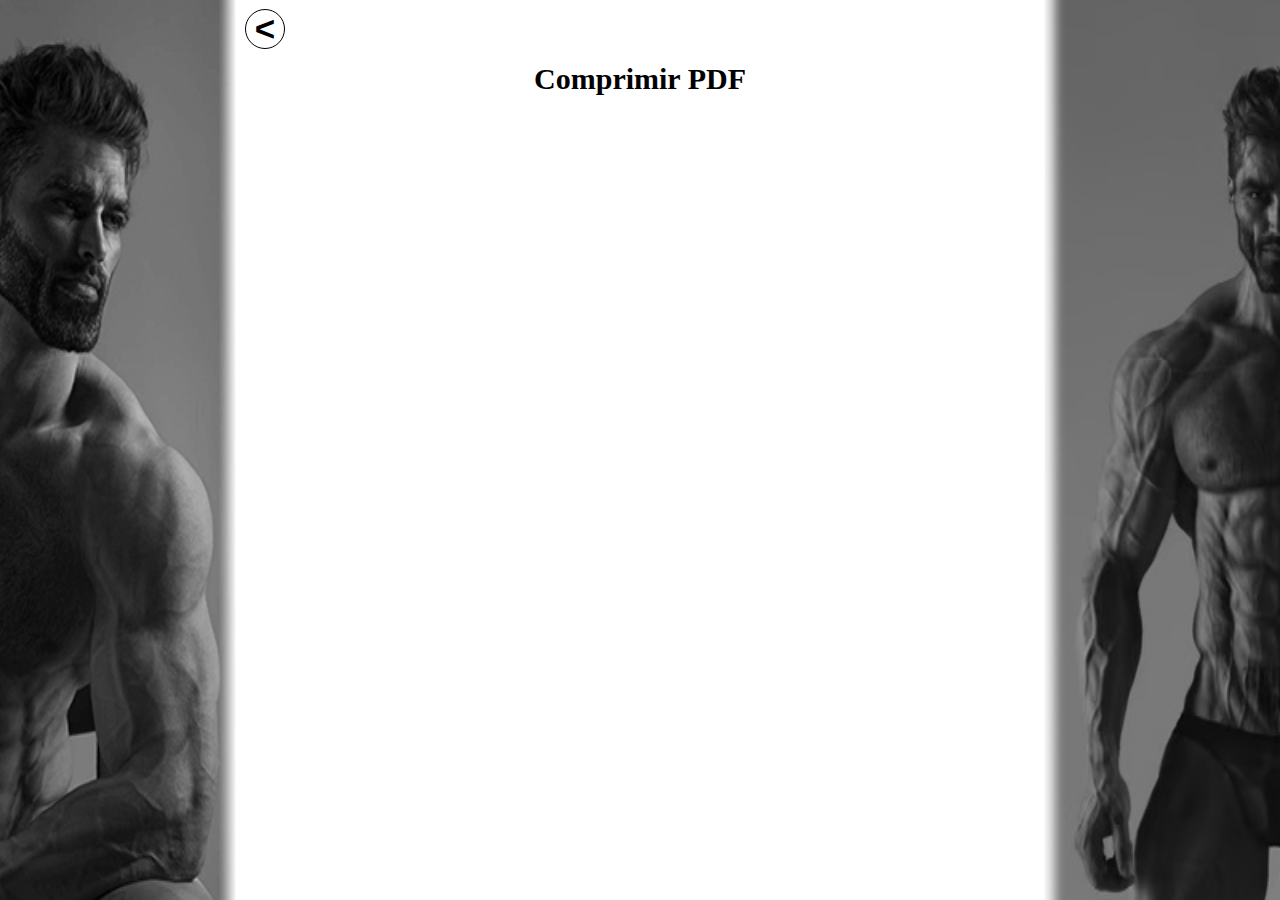
==== PDF.HTML @ 874ac7c7 "Add files via upload" ====
<!DOCTYPE html>
<html class="background_img">
<head>
    <!--Compatibilade de navegadores-->
    <meta charset="UTF-8">
    <meta name="viewport" content="width=device-width, initial-scale=1.0">
    <meta http-equiv="X-UA-Compatible" content="ie=edge">

    <!--Estilo CSS-->
    <link rel="stylesheet" href="CSS/style.css">
    <link rel="stylesheet" href="CSS/bulma.css">

    <!--Titulo-->
    <title>Compresor de Arquivos</title>
</head>
<!--Corpo: Background-->
<body>
    <!--Inicio Container grid-->
    <div class="container_chad">
        <!--Inicio 1 Linha, coluna 1 e 2-->
        <div class="item_grid_chad_centered">
            <div class="chad_align_element_grid_centered_left"><a class="chad_button_return" href="index.html"><</a></div>
            <h1 class="chad_title_top">Comprimir PDF</h1>
        </div>
        <!--Fim 1 Linha, coluna 1 e 2-->
    </div>
    <!--Fim Container grid-->
</body>
</html>
---- CSS/style.css ----
body, html
{
    height: 100%;
}

/*Esconder Scrollbar inicio*/
::-webkit-scrollbar{display: none;}
/*Esconder Scrollbar inicio*/

/*Background inicio*/
.background_img
{
    background-image: url(../Assets/chad_ground.jpg);
    background-attachment: fixed;
    background-repeat: no-repeat;
    background-size: 100% 100%;
}
/*Background fim*/


/*Botões inicio*/
.chad_button_opition
{
    background-color: #6d6d6d;
    border: none;
    text-align: center;
    border-radius: 10px;
    width: 168px;
    height: 57px;
    font-family: Arial, Helvetica, sans-serif;
    color: #fff;
    cursor: pointer;
    transition-duration: 0.4s;
    font-size: 20px;
    text-decoration: none;
    
    /*Inicio Alinhar texto com flex*/
    display: flex;
    justify-content: center;
    align-items: center;
    /*Fim Alinhar texto com flex*/
}
.chad_button_opition:hover
{
    background-color: #fff;
    border: 1px solid #6d6d6d;
    color: black;
}
.chad_button_opition:active
{
    position: relative;
    transition: 0.01s;
    color: white;
}

.chad_button_return
{
    background-color: #fff;
    font-family: Arial, Helvetica, sans-serif;
    font-size: 35px;
    font-weight: bold;
    border: 1.5px solid #000;
    border-radius: 50%;
    height: 40px;
    width: 40px;
    color: #000;
    cursor: pointer;
    transition: 0.4s;

    /*Inicio Alinhar texto com flex*/
    display: flex;
    justify-content: center;
    align-items: center;
    /*Fim Alinhar texto com flex*/
}
.chad_button_return:hover
{
    transform: rotateY(360deg);
}
.chad_button_return:active
{
    position: relative;
    transition: 0.01s;
    color: white;
}
/*Botões fim*/


/*Editar Texto inicio*/
@import url('https://fonts.googleapis.com/css2?family=Inter:wght@100&display=swap');
.chad_title_top
{
    font-size: 30px;
    font-family: 'Inter';
    font-weight: bold;
    text-align: center;
    color: #000;
}
.chad_title_bottom
{
    font-size: 40px;
    font-family: 'Inter';
    font-weight: bold;
    font-style: italic;
    text-align: center;
    color: #000;
}
.chad_reference_title_botton
{
    font-size: 20px;
    font-family: 'Inter';
    font-weight: bold;
    font-style: italic;
    text-align: right;
    color: #000;
}
/*Editar Texto fim*/


/*Alinhar colunas e linhas inicio*/
.container_chad 
{
    margin: 0 auto;
    display: grid;
    flex-grow: 1;
    flex-shrink: 1;
    position: relative;
    background-color: #fff;
    border-radius: 0%;
    max-width: 800px;
    height:  100%;
    grid-template-columns: auto auto;
    column-gap: 200px;
    row-gap: 1px;
    padding: 5px;
    grid-template-rows: 100px 200px 100px 110px 30px;
}

.item_grid_chad_centered
{
    display: grid; /*Define como será seu layout*/
    place-items: center; /*como os elementos serão alinhados*/
    grid-column-start: 1;/*Ponto Onde a coluna começa*/
    grid-column-end: 3;/*Onde a coluna termina*/
}
.item_grid_chad_centered_for_right
{
    display: grid; /*Define como será seu layout*/
    place-items: center; /*como os elementos serão alinhados*/
    justify-items: right;
    grid-column-start: 1;/*Ponto Onde a coluna começa*/
    grid-column-end: 3;/*Onde a coluna termina*/
}
.item_grid_chad_centered_for_right_center
{
    display: grid; /*Define como será seu layout*/
    place-items: center; /*como os elementos serão alinhados*/
    justify-items: right;
    grid-column-start: 1;/*Ponto Onde a coluna começa*/
    grid-column-end: 3;/*Onde a coluna termina*/
    padding-left: 210px;
    padding-right: 210px;
}
.item_grid_chad_centered_for_botton
{
    display: grid; /*Define como será seu layout*/
    place-items: center; /*como os elementos serão alinhados*/
    align-items: end;
    justify-items: center;
    grid-column-start: 1;/*Ponto Onde a coluna começa*/
    grid-column-end: 3;/*Onde a coluna termina*/
}

.item_grid_chad_left
{
    display: grid; /*Define como será seu layout*/
    place-items: center; /*Onde os elementos estarão*/
    justify-items: right; /*como os elementos serão alinhados*/
    grid-column-start: 1;/*Ponto Onde a coluna começa*/
    grid-column-end: 2;/*Ponto Onde a coluna termina*/
}
.item_grid_chad_right
{
    display: grid; /*Define como será seu layout*/
    place-items: center; /*Onde os elementos estarão*/
    justify-items: left; /*como os elementos serão alinhados*/
    grid-column-start: 2;/*Ponto Onde a coluna começa*/
    grid-column-end: 3;/*Ponto Onde a coluna termina*/
}
.chad_align_element_grid_centered_left
{
    justify-self: start;
    align-self: center;
}
/*Alinhar colunas e linhas fim*/
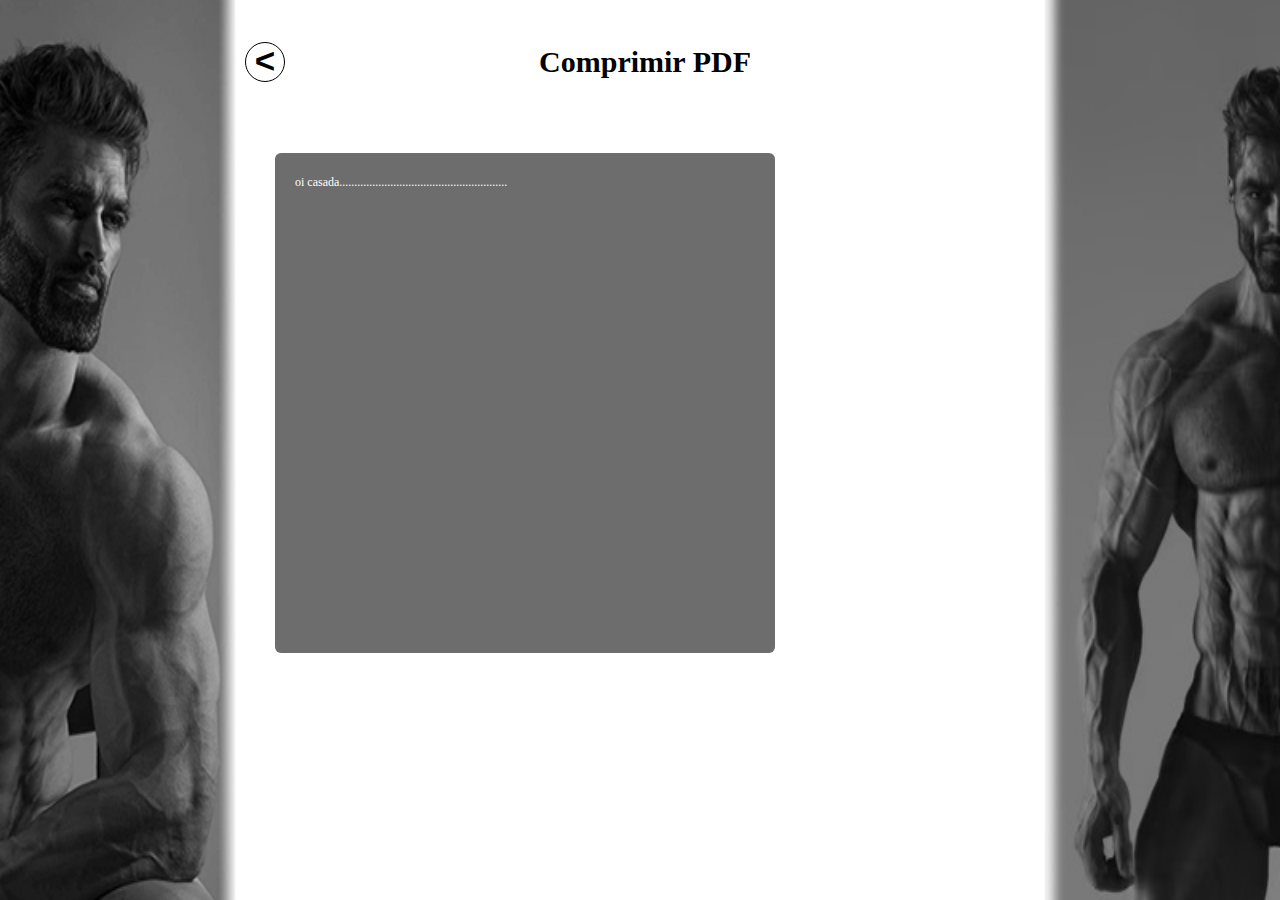
==== commit f46f655e: "Add files via upload" ====
--- a/PDF.HTML
+++ b/PDF.HTML
@@ -16,13 +16,31 @@
 <!--Corpo: Background-->
 <body>
     <!--Inicio Container grid-->
-    <div class="container_chad">
-        <!--Inicio 1 Linha, coluna 1 e 2-->
-        <div class="item_grid_chad_centered">
-            <div class="chad_align_element_grid_centered_left"><a class="chad_button_return" href="index.html"><</a></div>
+    <div class="container_chad three_collums">
+        <!--Inicio 1 Linha, coluna 1-->
+        <div class="item_grid_chad_left_itens_left">
+            <a class="chad_button_return" href="index.html"><</a>
+        </div>
+        <!--Fim 1 Linha, coluna 1-->    
+        <!--Inicio 1 Linha, coluna 2-->
+        <div class="item_grid_chad_right_itens_left">
             <h1 class="chad_title_top">Comprimir PDF</h1>
         </div>
-        <!--Fim 1 Linha, coluna 1 e 2-->
+        <!--Fim 1 Linha, coluna 2-->
+        
+        <!--Inicio 2 Linha, coluna 2-->
+        <div class="item_grid_chad_centered">
+            <!--Inicio caixa de formulário-->
+            <div class="chad_box">
+                <!--Inicio Carregar arquivo-->
+                <div class="chad_form_text">
+                    oi casada........................................................
+                </div>
+                <!--Fim Carregar arquivo-->        
+            </div>
+            <!--Inicio caixa de formulário-->
+        </div>
+        <!--Fim 2 Linha, coluna 2-->
     </div>
     <!--Fim Container grid-->
 </body>
--- a/CSS/style.css
+++ b/CSS/style.css
@@ -11,6 +11,7 @@
 .background_img
 {
     background-image: url(../Assets/chad_ground.jpg);
+    background-color: blue;
     background-attachment: fixed;
     background-repeat: no-repeat;
     background-size: 100% 100%;
@@ -114,11 +115,23 @@
     text-align: right;
     color: #000;
 }
+.chad_form_text
+{   
+    font-size: 12px;
+    font-family: 'Inter';
+    font-weight: normal;
+    font-style: normal;
+    text-align: left;
+    color: #fff;
+}
 /*Editar Texto fim*/
 
 
 /*Alinhar colunas e linhas inicio*/
-.container_chad 
+
+
+/*Inicio containers e número de colunas*/
+.container_chad, .two_collums, .three_collums
 {
     margin: 0 auto;
     display: grid;
@@ -129,12 +142,20 @@
     border-radius: 0%;
     max-width: 800px;
     height:  100%;
-    grid-template-columns: auto auto;
+    grid-template-columns: auto;
     column-gap: 200px;
     row-gap: 1px;
     padding: 5px;
-    grid-template-rows: 100px 200px 100px 110px 30px;
-}
+    grid-template-rows: auto auto auto auto auto;
+}
+.one_collums{grid-template-columns: auto;}
+
+.two_collums{grid-template-columns: auto auto;}
+
+.three_collums{grid-template-columns: auto auto auto;}
+
+/*Fim containers e número de colunas*/
+
 
 .item_grid_chad_centered
 {
@@ -151,7 +172,7 @@
     grid-column-start: 1;/*Ponto Onde a coluna começa*/
     grid-column-end: 3;/*Onde a coluna termina*/
 }
-.item_grid_chad_centered_for_right_center
+.item_grid_chad_centered_for_right_center, .chad_itens_align_end
 {
     display: grid; /*Define como será seu layout*/
     place-items: center; /*como os elementos serão alinhados*/
@@ -171,7 +192,7 @@
     grid-column-end: 3;/*Onde a coluna termina*/
 }
 
-.item_grid_chad_left
+.item_grid_chad_left_itens_right
 {
     display: grid; /*Define como será seu layout*/
     place-items: center; /*Onde os elementos estarão*/
@@ -179,7 +200,24 @@
     grid-column-start: 1;/*Ponto Onde a coluna começa*/
     grid-column-end: 2;/*Ponto Onde a coluna termina*/
 }
-.item_grid_chad_right
+.item_grid_chad_left_itens_left
+{
+    display: grid;
+    place-items: center;
+    justify-items: left;
+    grid-column-start: 1;
+    grid-column-end: 2;
+}
+.item_grid_chad_right_itens_right
+{
+    display: grid;
+    place-items: center;
+    justify-items: right;
+    grid-column-start: 2;
+    grid-column-end: 3;
+}
+
+.item_grid_chad_right_itens_left
 {
     display: grid; /*Define como será seu layout*/
     place-items: center; /*Onde os elementos estarão*/
@@ -192,4 +230,17 @@
     justify-self: start;
     align-self: center;
 }
-/*Alinhar colunas e linhas fim*/+.chad_itens_align_center{align-items: center;}
+.chad_itens_align_end{align-items: baseline;}
+/*Alinhar colunas e linhas fim*/
+
+
+.chad_box
+{
+    width: 500px;
+    height: 500px;
+    background-color: #6d6d6d;
+    border-radius: 6px;
+    display: block;
+    padding: 1.25rem;
+}